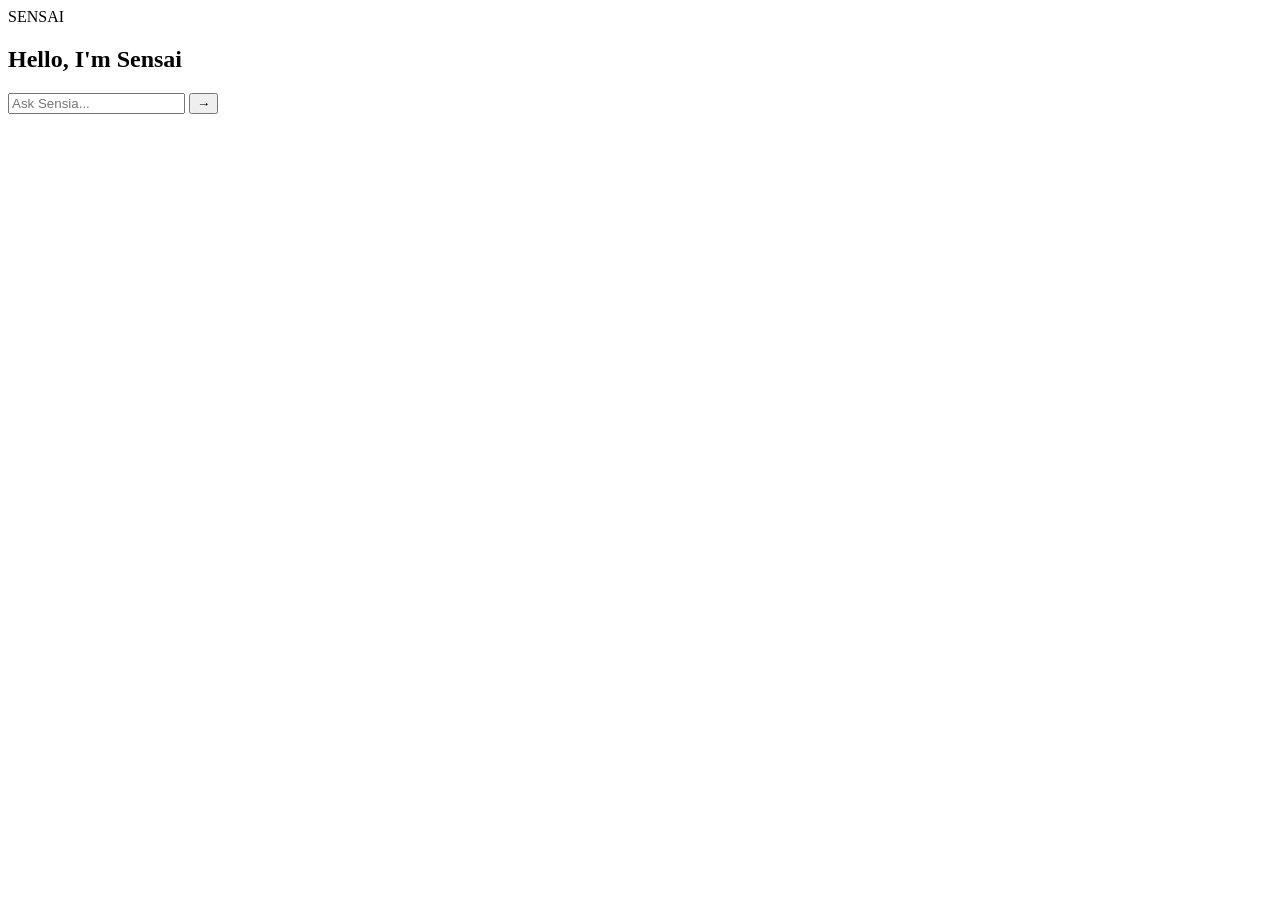
==== web/index.html @ 3c5f0368 "[ADD]: init web UI" ====
<!DOCTYPE html>
<html lang="en">

<head>
    <meta charset="utf-8">
    <title>Sensai</title>
    <link rel="stylesheet" href="/css/style.css">
</head>

<body class="empty">
    <div id="logo">SENSAI</div>

    <h2 id="greeting">Hello, I'm Sensai</h2>

    <form id="form">
        <input id="input" placeholder="Ask Sensia...">
        <button id="send" type="submit">→</button>
    </form>

    <script src="/js/app.js"></script>
</body>
</html>
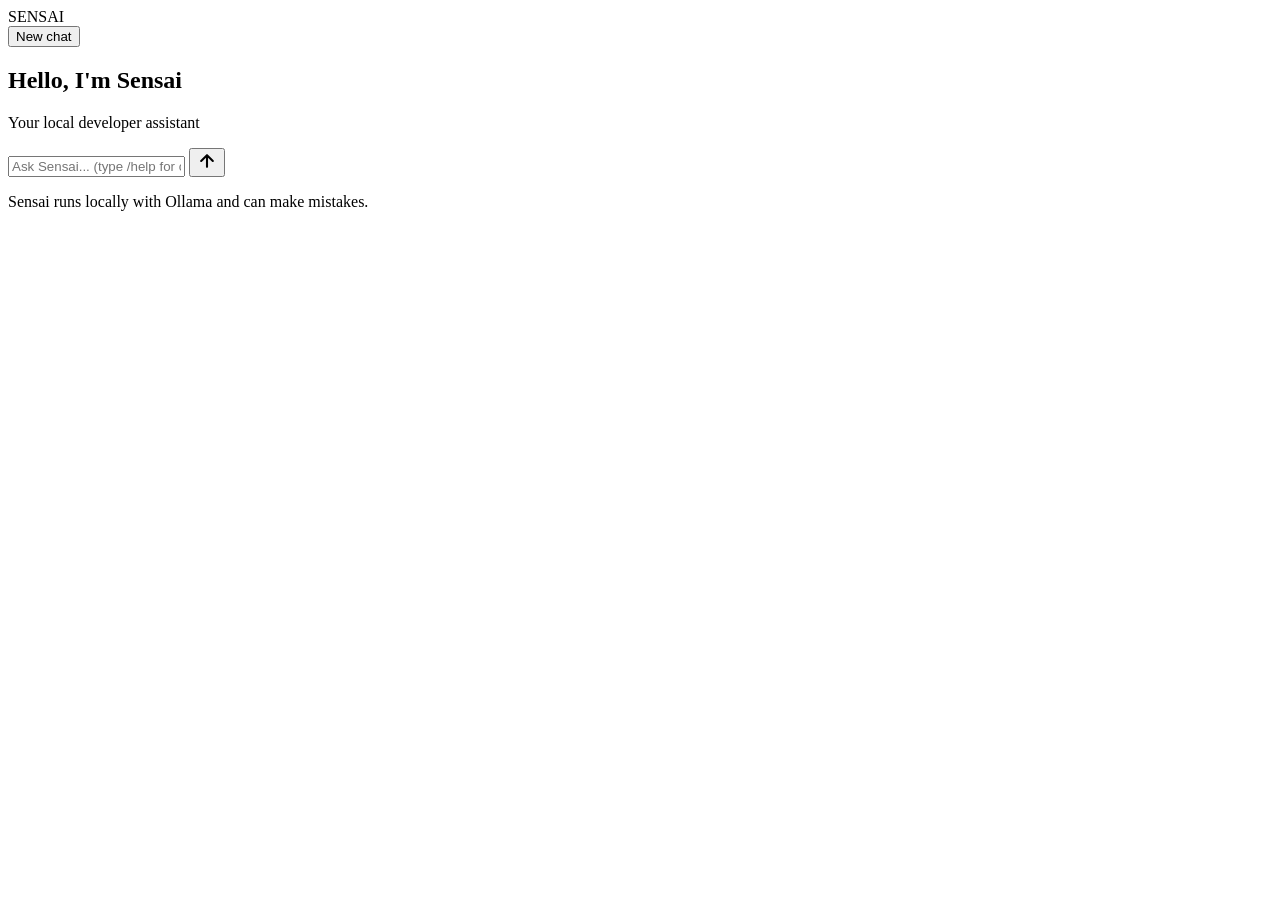
==== commit a3a80702: "[ADD]: web UI connected to the chat" ====
--- a/web/index.html
+++ b/web/index.html
@@ -3,19 +3,38 @@
 
 <head>
     <meta charset="utf-8">
+    <meta name="viewport" content="width=device-width, initial-scale=1">
     <title>Sensai</title>
     <link rel="stylesheet" href="/css/style.css">
 </head>
 
 <body class="empty">
-    <div id="logo">SENSAI</div>
+    <header id="topbar">
+        <div id="logo">SENSAI</div>
+        <div id="tools">
+            <button id="new-chat" class="ghost" type="button">New chat</button>
+        </div>
+    </header>
 
-    <h2 id="greeting">Hello, I'm Sensai</h2>
+    <main id="chat"></main>
 
-    <form id="form">
-        <input id="input" placeholder="Ask Sensia...">
-        <button id="send" type="submit">→</button>
-    </form>
+    <section id="welcome">
+        <h2 id="greeting">Hello, I'm Sensai</h2>
+        <p id="subtitle">Your local developer assistant</p>
+    </section>
+
+    <div id="composer">
+        <form id="form">
+            <input id="input" placeholder="Ask Sensai... (type /help for commands)" autocomplete="off">
+            <button id="send" type="submit">
+                <svg viewBox="0 0 24 24" width="20" height="20" fill="none" stroke="currentColor" stroke-width="2.5" stroke-linecap="round" stroke-linejoin="round">
+                    <path d="M12 19V5M5 12l7-7 7 7"/>
+                </svg>
+            </button>
+        </form>
+
+        <p id="disclaimer">Sensai runs locally with Ollama and can make mistakes.</p>
+    </div>
 
     <script src="/js/app.js"></script>
 </body>
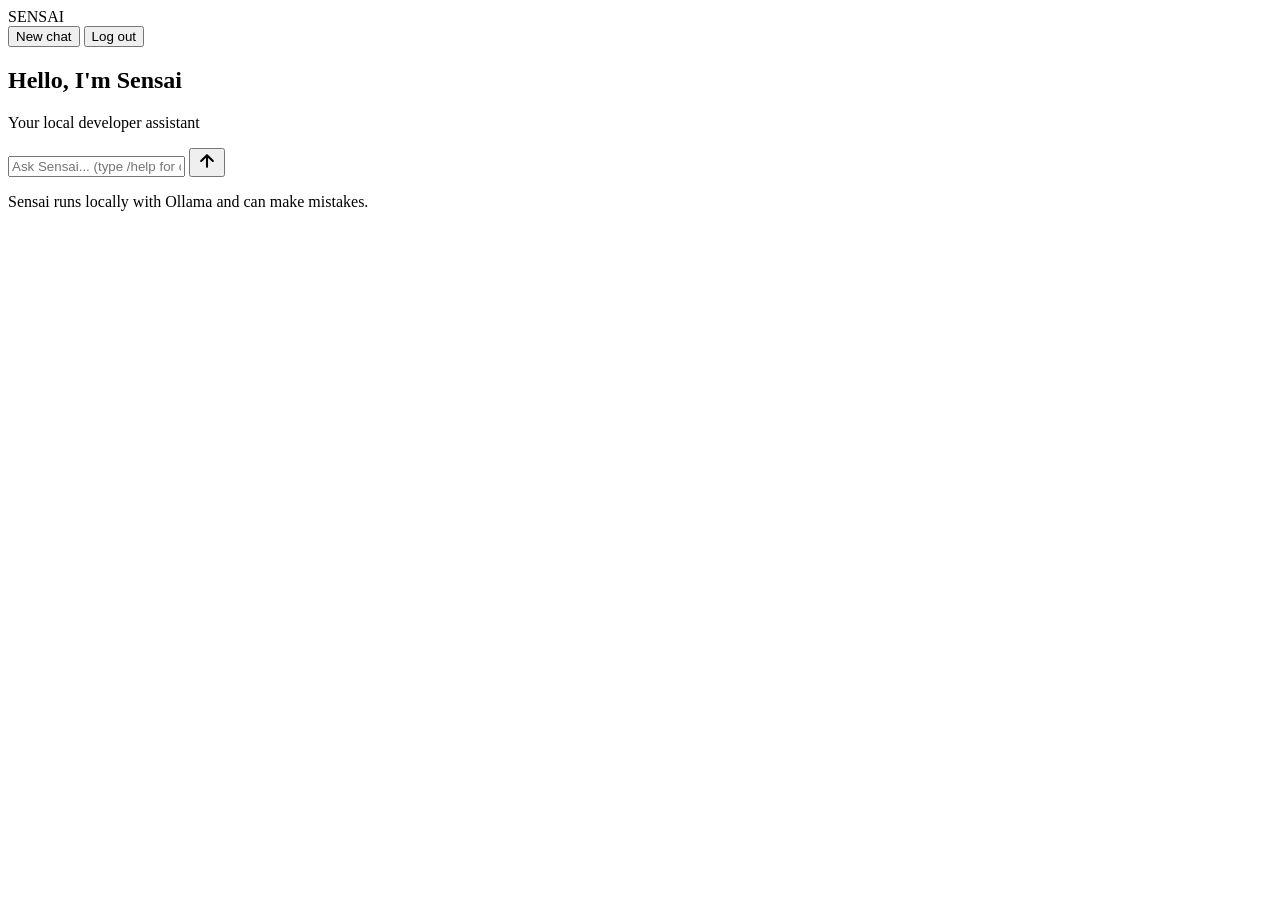
==== commit 060fd33c: "[ADD]: login for web + log out" ====
--- a/web/index.html
+++ b/web/index.html
@@ -13,6 +13,7 @@
         <div id="logo">SENSAI</div>
         <div id="tools">
             <button id="new-chat" class="ghost" type="button">New chat</button>
+            <button id="logout" class="ghost" type="button">Log out</button>
         </div>
     </header>
 
